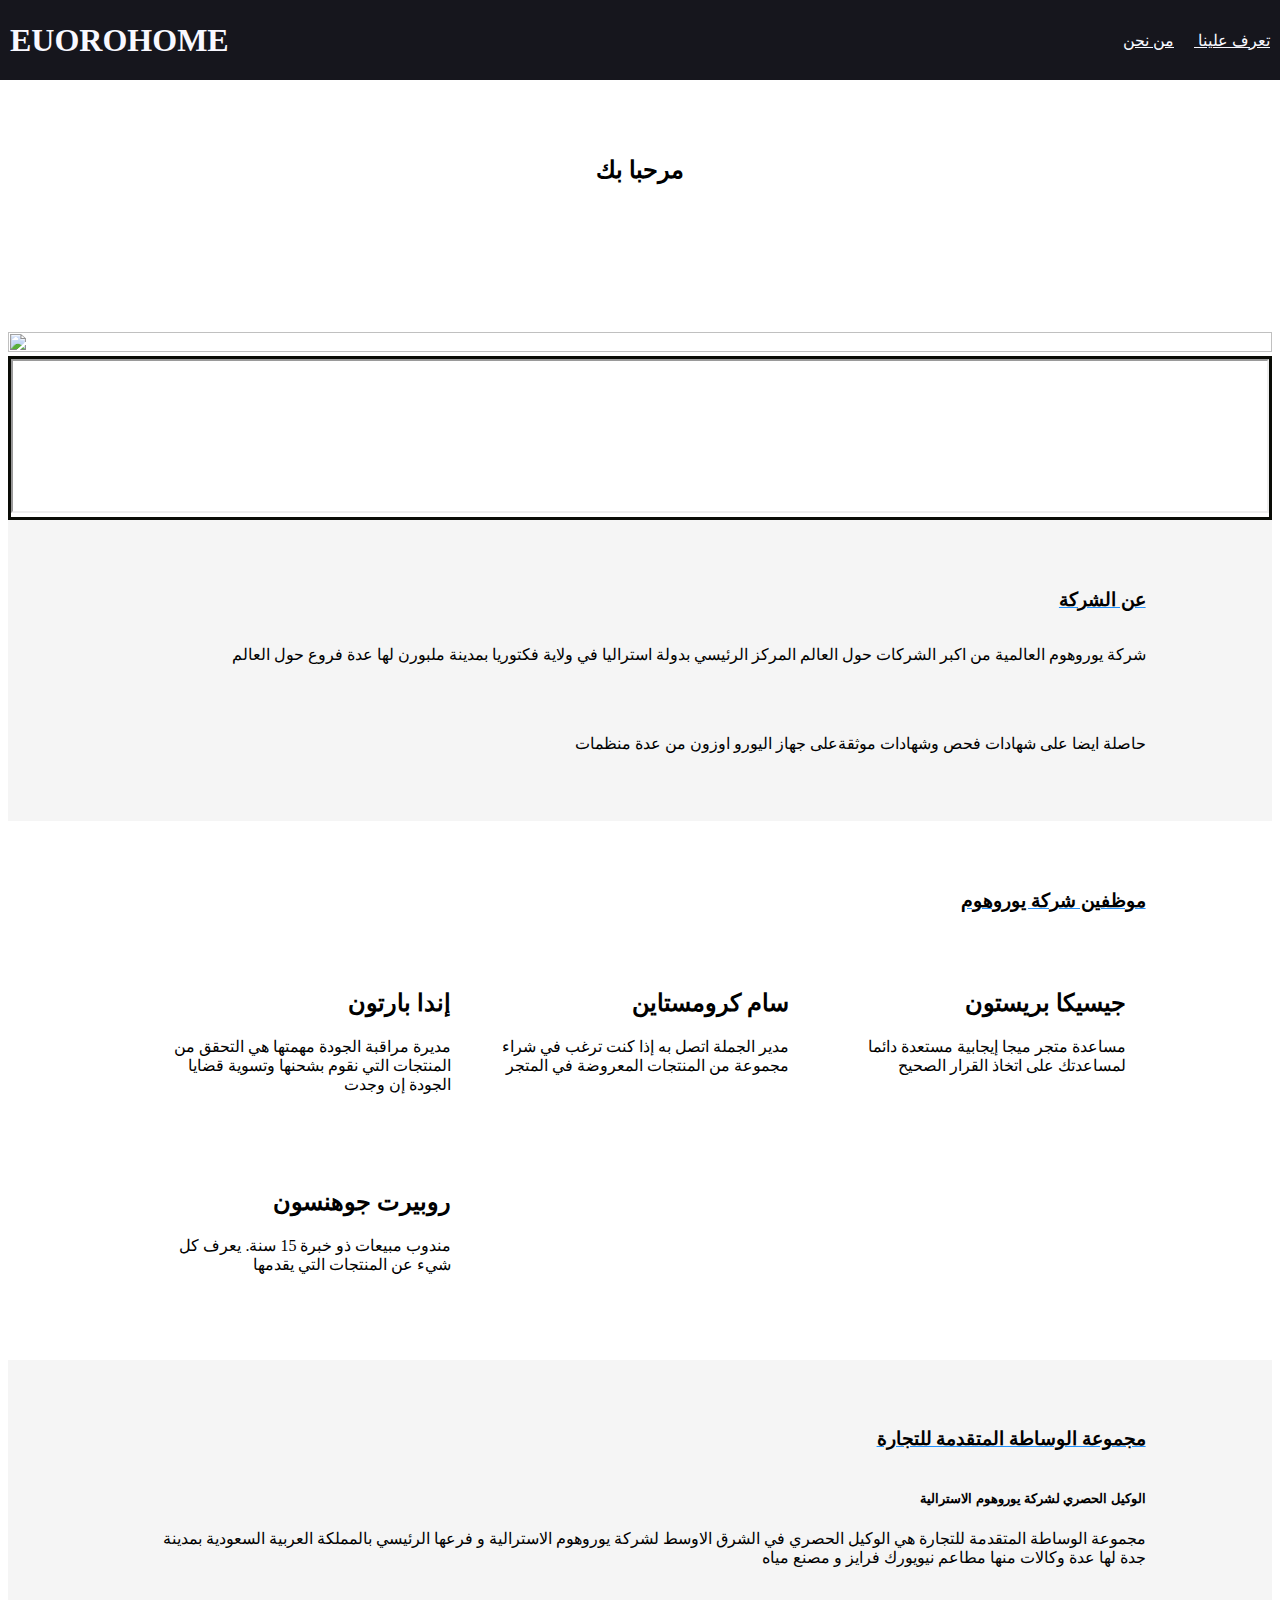
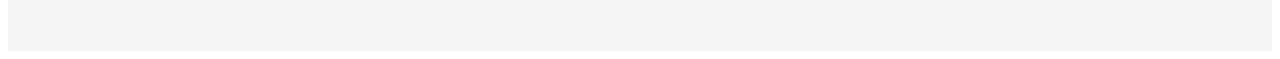
==== index.html @ 31b81cbf "mmmk" ====
<!DOCTYPE html>
<html lang="en">
  <head>
    <meta charset="UTF-8" />
    <meta name="viewport" content="width=device-width, initial-scale=1.0" />
    <meta http-equiv="X-UA-Compatible" content="ie=edge" />
    <title>EUOROHOME</title>
    <link rel="stylesheet" href="style.css" />
  </head>

  <body>
    <nav>
     <h1>EUOROHOME
     </h1>
      

      <div>
        <a href="#about">تعرف علينا </a> <a href="#who-we-are"> من نحن</a>
        <!-- <a href="#contact">للتواصل</a> -->
      </div>
    </nav>
    <div class="landing-page">
      <div>
        <h2>مرحبا بك</h2>
      </div>
    </div>
    <div class="spase">

        <img  width="100%" height="100%"  src="https://github.com/triple0m/eurohome.sa/blob/master/%D8%A7%D9%84%D9%85%D9%83%D9%86%D8%B3%D8%A9%20%D8%B4%D9%81%D8%A7%D9%81%20%20.png?raw=true" alt="">

    </div>
    <div class = "vid">
     <iframe width="100%" height="100%" src="https://www.youtube.com/embed/ZBI-T41gecU">
      </iframe>

    </div>
    <section id="about">
      <h3>عن الشركة</h3>
      <p>
      شركة يوروهوم العالمية من اكبر الشركات حول العالم المركز الرئيسي بدولة استراليا في ولاية فكتوريا بمدينة ملبورن لها عدة فروع حول العالم 
      </p>
      <img src="https://github.com/triple0m/eurohome.sa/blob/master/%D8%B4%D8%B9%D8%A7%D8%B1%20%D9%8A%D9%88%D8%B1%D9%88%D9%87%D9%88%D9%85.jpg?raw=true" alt="">
  <br/>
<br/>

<br/>


        حاصلة ايضا على شهادات فحص وشهادات موثقةعلى جهاز اليورو اوزون من عدة منظمات 
    <br/>
    <br/>

         <img src="https://github.com/triple0m/eurohome.sa/blob/master/we.jpg?raw=true" alt="">
         <img src="https://github.com/triple0m/eurohome.sa/blob/master/re.jpg?raw=true" alt="">
    </section>
    <section id="who-we-are">
      <h3>موظفين شركة يوروهوم</h3>
      <div class="container">
        <div class="col-4 sm-col-12">
          <img class="photo" src="https://github.com/triple0m/eurohome.sa/blob/master/article-4.jpg?raw=true" alt="" />
          <h2>إندا بارتون</h2>
          <p>
            مديرة مراقبة الجودة مهمتها هي التحقق من المنتجات التي نقوم بشحنها
            وتسوية قضايا الجودة إن وجدت
          </p>
        </div>
        <div class="col-4 sm-col-12">
          <img class="photo" src="https://github.com/triple0m/eurohome.sa/blob/master/article-3.jpg?raw=true" alt="" />
          <h2>سام كرومستاين</h2>
          <p>
            مدير الجملة اتصل به إذا كنت ترغب في شراء مجموعة من المنتجات المعروضة
            في المتجر
          </p>
        </div>
        <div class="col-4 sm-col-12">
          <img class="photo" src="https://github.com/triple0m/eurohome.sa/blob/master/article-2.jpg?raw=true" alt="" />
          <h2>جيسيكا بريستون</h2>
          <p>
            مساعدة متجر ميجا إيجابية مستعدة دائما لمساعدتك على اتخاذ القرار
            الصحيح
          </p>
        </div>
        <div class="col-4 sm-col-12">
          <img class="photo" src="https://github.com/triple0m/eurohome.sa/blob/master/article-1.jpg?raw=true" alt="" />
          <h2>روبيرت جوهنسون</h2>
          <p>
            مندوب مبيعات ذو خبرة 15 سنة. يعرف كل شيء عن المنتجات التي يقدمها
          </p>
        </div>
      </div>
    </section>
    <section>
      <h3>  مجموعة الوساطة المتقدمة للتجارة</h3>
      <div class="container">
        <div class="col-6 sm-col-12">
          <h5>الوكيل الحصري لشركة يوروهوم الاسترالية</h5>
          <p>
           مجموعة الوساطة المتقدمة للتجارة هي الوكيل الحصري في الشرق الاوسط لشركة يوروهوم الاسترالية و فرعها الرئيسي بالمملكة العربية السعودية بمدينة جدة 
 لها عدة وكالات منها مطاعم نيويورك فرايز و مصنع مياه          </p>
            <img src = "https://github.com/triple0m/eurohome.sa/blob/master/%D8%A7%D9%84%D9%88%D8%B3%D8%A7%D8%B7%D8%A9%20%D8%B4%D9%81%D8%A7%D9%81.png?raw=true" alt="" />
        </div>
       
      </div>
    </section>
    <footer>
      <div class="container">
        <div class="col-6 sm-col-12">
      
        
        </div>
       
      </div>
    </footer>
    <script src="https://cdnjs.cloudflare.com/ajax/libs/jquery/3.3.1/jquery.min.js"></script>
    <script src="main.js"></script>
  </body>
</html>
---- style.css ----
* {
  box-sizing: border-box;
  text-align: -webkit-right;
}
@media only screen and (max-width: 600px) {
  body {
    margin: 0;
    padding-top: 80px;
    background-color: #77889926;
  }
}

.vid {
  border: 3px solid #0a0c06;
}
video {
  position: inherit;
}
nav {
  position: fixed;
  top: 0;
  left: 0;
  background: #16161d;
  height: 80px;
  padding: 0 10px;
  width: 100%;
  color: #f8f8ff;
  display: flex;
  justify-content: space-between;
  align-items: center;
}
.landing-page {
  background-attachment: inherit;
  width: "100vh";
  height: "100vh";
  background-image: url(https://github.com/triple0m/eurohome.sa/blob/master/EurohomeLogo.jpg?raw=true);
  background-size: cover;
  background-position: center;
  height: 36vh;
  display: flex;
  justify-content: center;
  align-items: center;
  text-align: center;
}
nav a {
  color: #f8f8ff;
  margin-left: 20px;
}

section {
  width: 100%;
  padding: 50px 10%;
  display: grid;
}

section {
  width: 100%;
  padding: 50px 10%;
}

/* Pseudo-selector */
section:nth-of-type(odd) {
  background: #f5f5f5;
}

h3 {
  text-decoration: underline;
  text-decoration-color: dodgerblue;
}

.container {
  display: flex;
  flex-wrap: wrap;
}

.col-4 {
  width: calc(100% / 12 * 4);
  padding: 20px;
}

img.photo {
  max-width: 100%;
  border-radius: 50%;
}

html {
  scroll-behavior: smooth;
}
.col-4 {
  width: calc(100% / 12 * 4);
  padding: 20px;
}
.cal-6 {
  width: 50%;
  padding: 20px;
}

@media (max-width: 768px) {
  .sm-col-12 {
    width: 100%;
  }
  footer {
    width: 100%;
    padding: 50px 10px;
    background: #16161d;
    color: #f8f8f8;
  }

  img {
    border-radius: 0;
  }
}
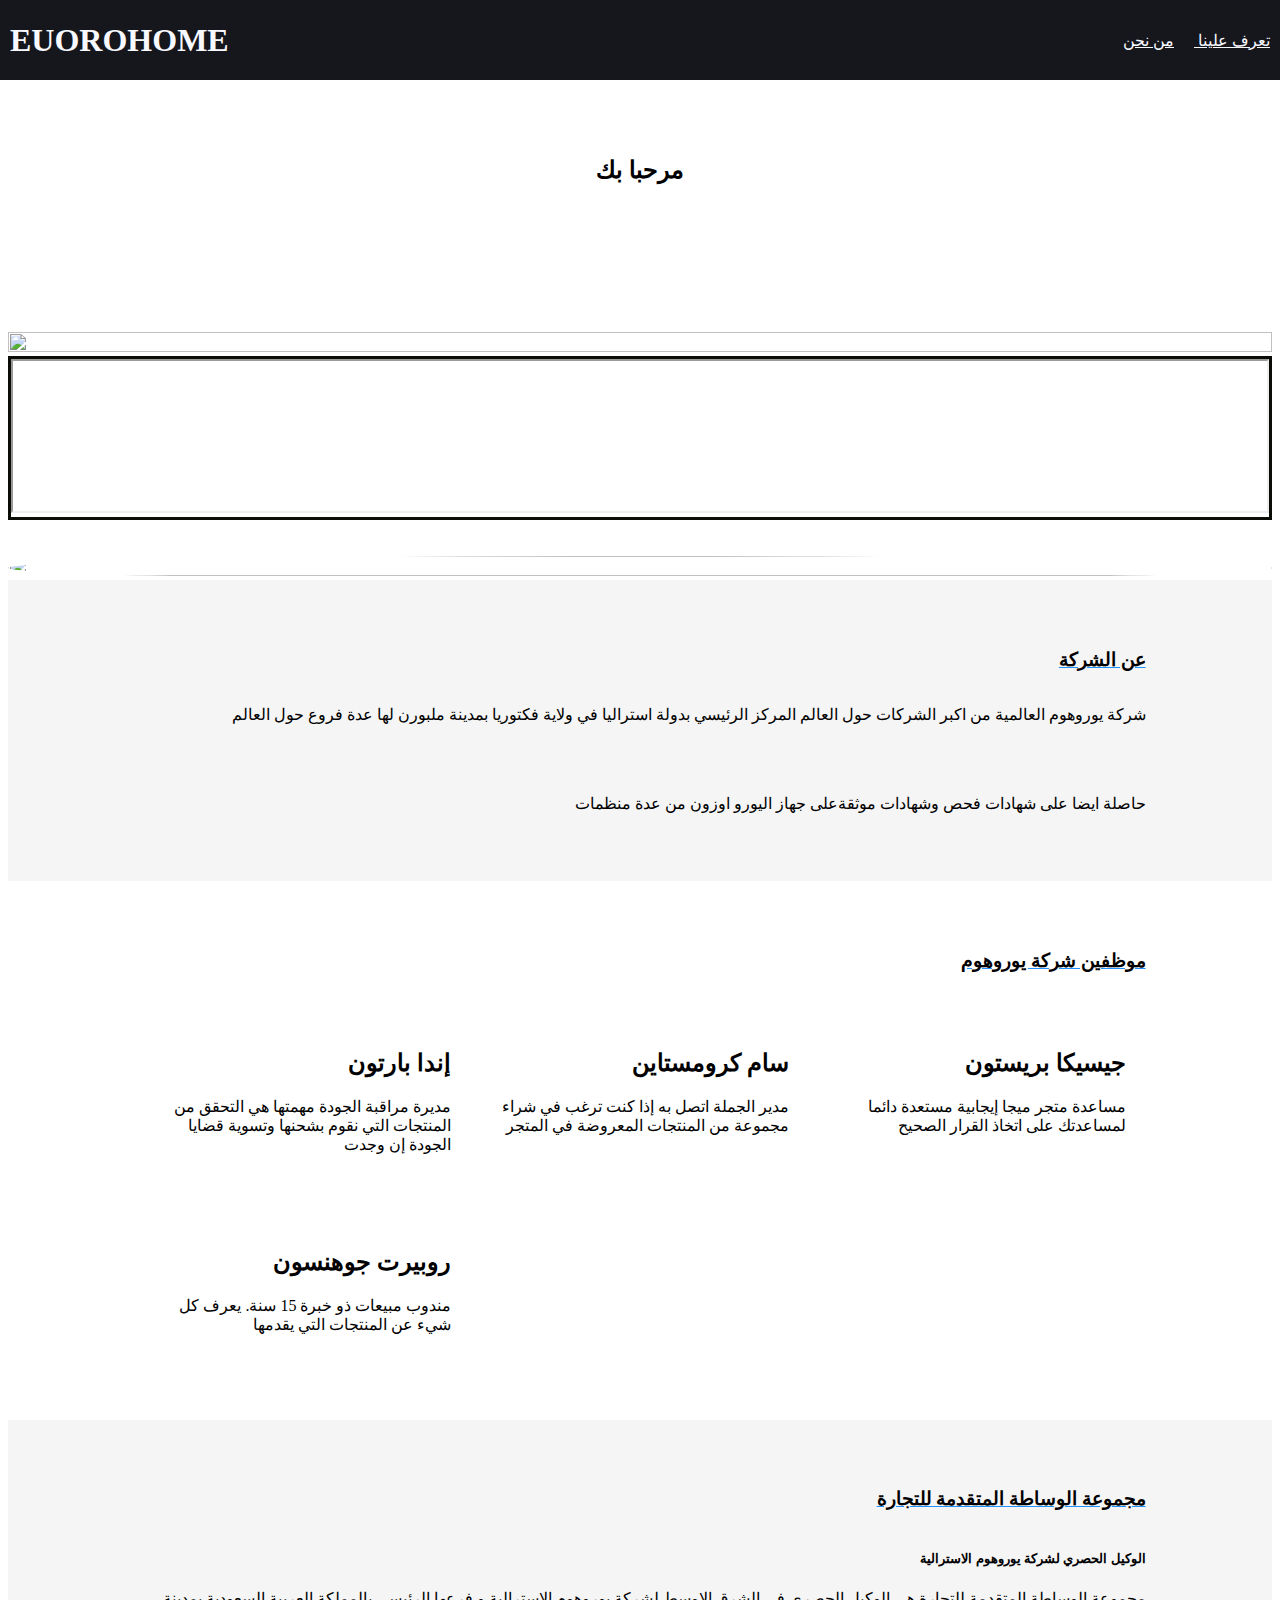
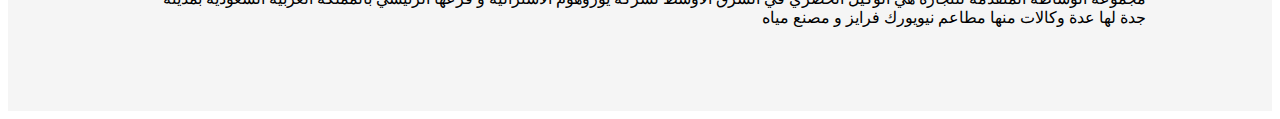
==== commit 3f099a3e: "jhgu" ====
--- a/index.html
+++ b/index.html
@@ -29,10 +29,24 @@
         <img  width="100%" height="100%"  src="https://github.com/triple0m/eurohome.sa/blob/master/%D8%A7%D9%84%D9%85%D9%83%D9%86%D8%B3%D8%A9%20%D8%B4%D9%81%D8%A7%D9%81%20%20.png?raw=true" alt="">
 
     </div>
-    <div class = "vid">
-     <iframe width="100%" height="100%" src="https://www.youtube.com/embed/ZBI-T41gecU">
+   <div class="vid">
+      <iframe
+        width="100%"
+        height="100%"
+        src="https://www.youtube.com/embed/ZBI-T41gecU"
+      >
       </iframe>
+    </div>
+    <br />
+    <br />
 
+    <div>
+      <img
+            width="100%"
+        height="100%"
+        class="photo"
+        src="https://github.com/triple0m/eurohome.sa/blob/master/1ec02d87-f573-4f74-a3df-452a68acd58e.jpg?raw=true"
+      />
     </div>
     <section id="about">
       <h3>عن الشركة</h3>
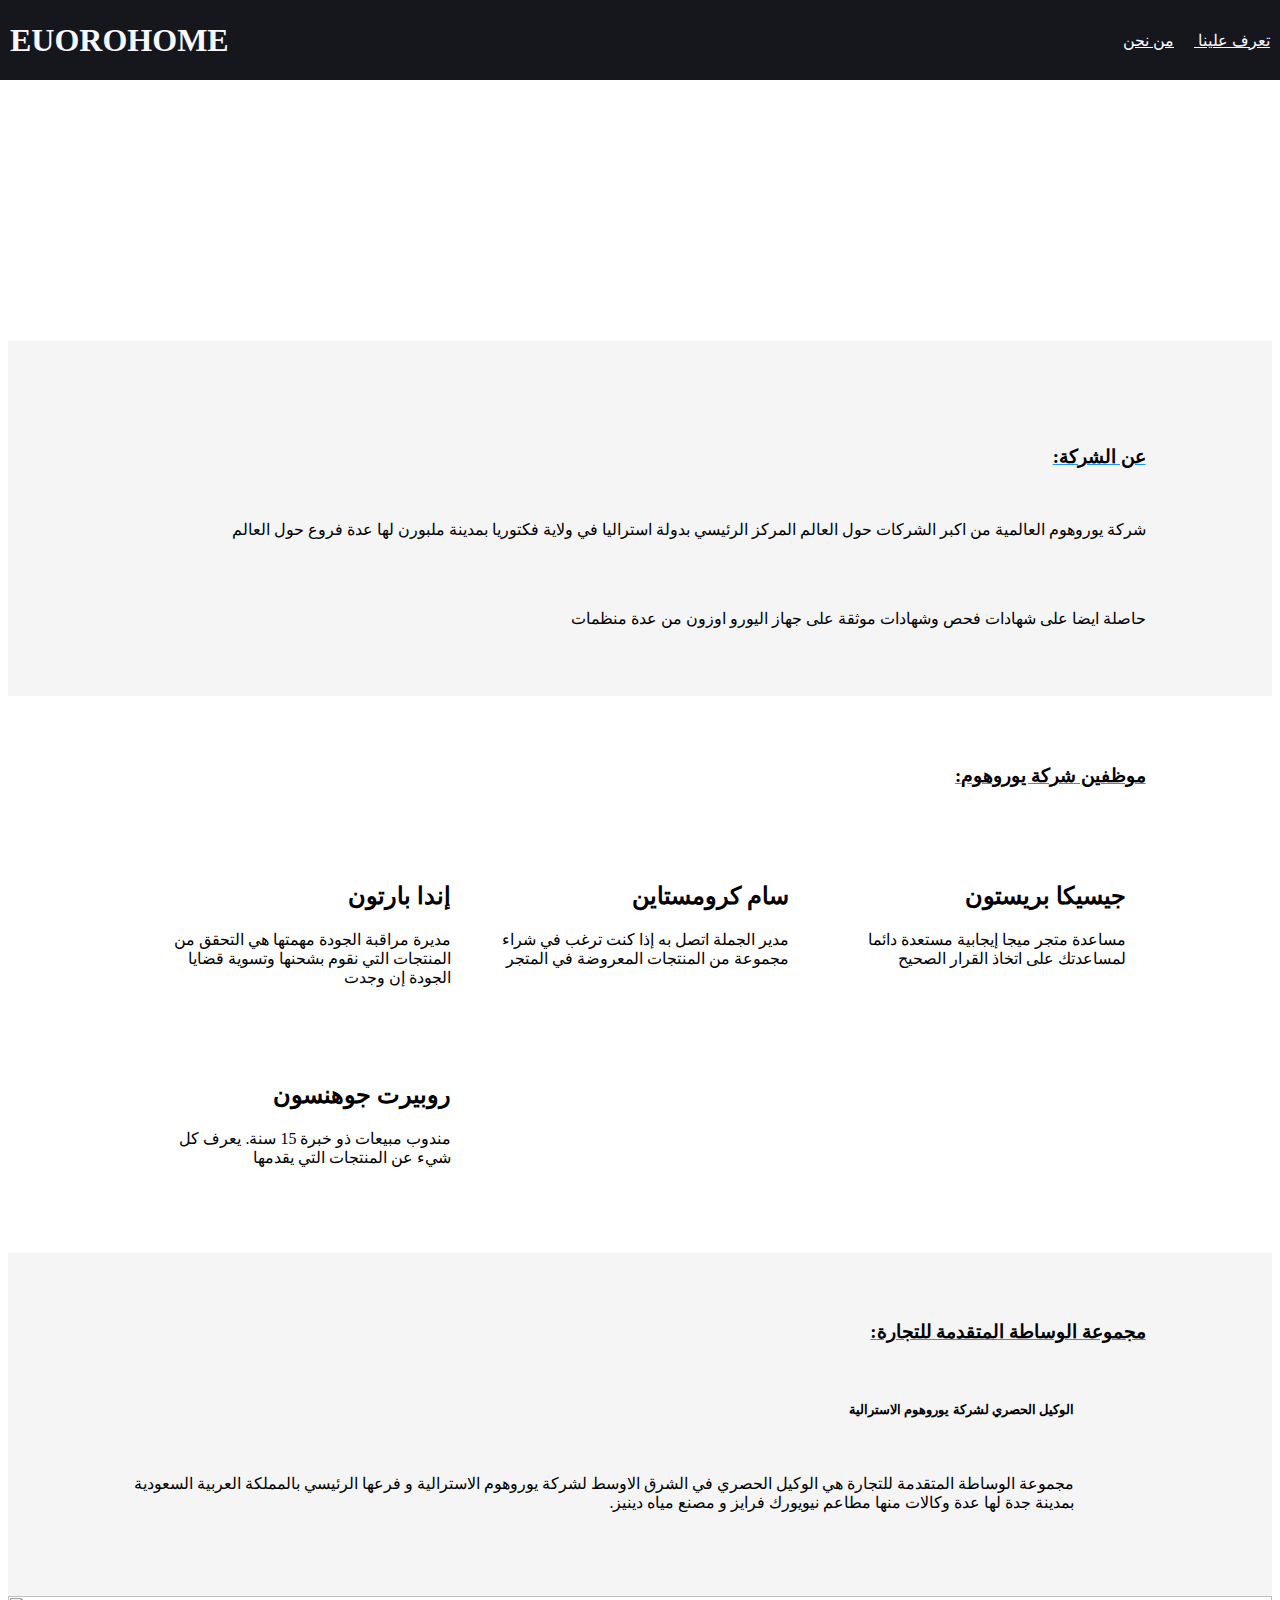
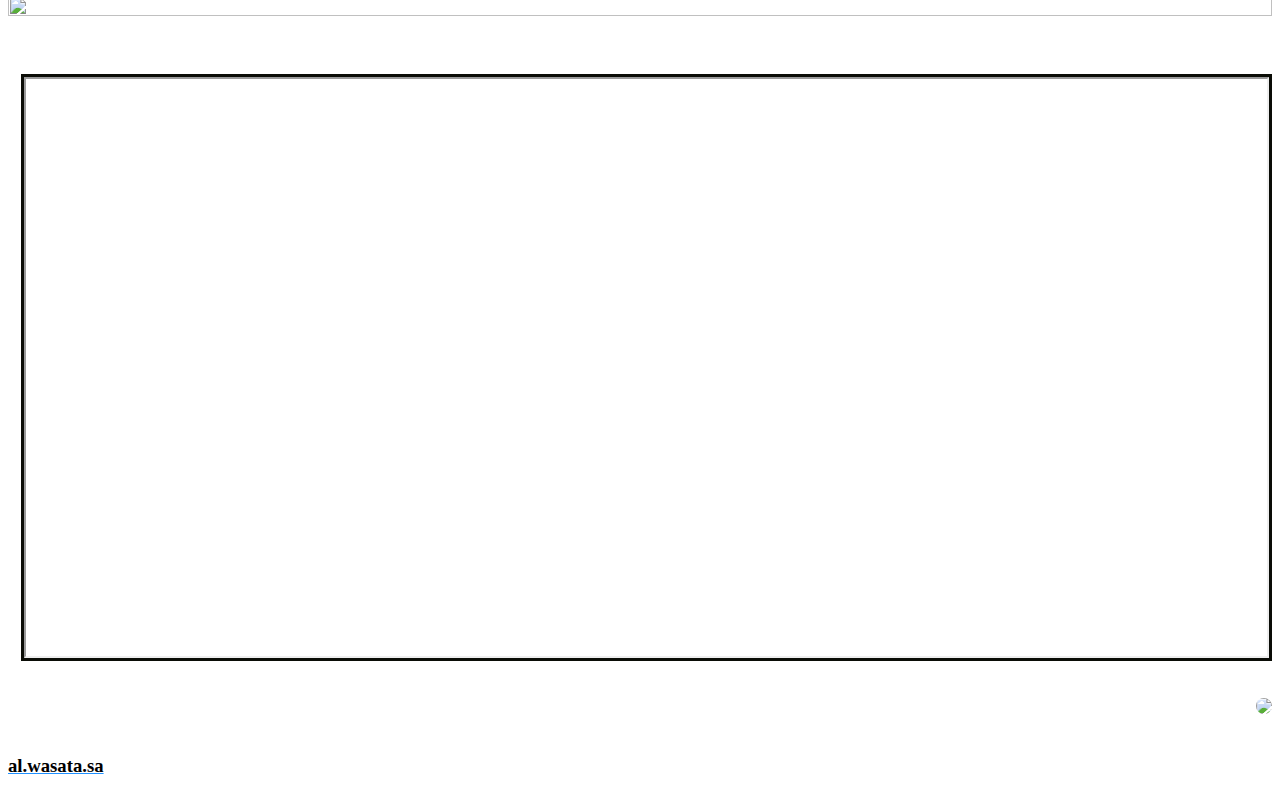
==== commit 500aecd4: "jvhjh" ====
--- a/index.html
+++ b/index.html
@@ -10,76 +10,70 @@
 
   <body>
     <nav>
-     <h1>EUOROHOME
-     </h1>
-      
+      <h1>EUOROHOME</h1>
 
       <div>
         <a href="#about">تعرف علينا </a> <a href="#who-we-are"> من نحن</a>
         <!-- <a href="#contact">للتواصل</a> -->
       </div>
     </nav>
-    <div class="landing-page">
-      <div>
-        <h2>مرحبا بك</h2>
-      </div>
-    </div>
-    <div class="spase">
+    <div class="landing-page"></div>
 
-        <img  width="100%" height="100%"  src="https://github.com/triple0m/eurohome.sa/blob/master/%D8%A7%D9%84%D9%85%D9%83%D9%86%D8%B3%D8%A9%20%D8%B4%D9%81%D8%A7%D9%81%20%20.png?raw=true" alt="">
+    <section id="about">
+      <br />
+      <br />
+      <h3>:عن الشركة</h3>
+    </br>
+      <p>
+        شركة يوروهوم العالمية من اكبر الشركات حول العالم المركز الرئيسي بدولة
+        استراليا في ولاية فكتوريا بمدينة ملبورن لها عدة فروع حول العالم
+      </p>
+      <img
+        src="https://github.com/triple0m/eurohome.sa/blob/master/%D8%B4%D8%B9%D8%A7%D8%B1%20%D9%8A%D9%88%D8%B1%D9%88%D9%87%D9%88%D9%85.jpg?raw=true"
+        alt=""
+      />
+      <br />
+      <br />
 
-    </div>
-   <div class="vid">
-      <iframe
-        width="100%"
-        height="100%"
-        src="https://www.youtube.com/embed/ZBI-T41gecU"
-      >
-      </iframe>
-    </div>
-    <br />
-    <br />
+      <br />
 
-    <div>
+      حاصلة ايضا على شهادات فحص وشهادات موثقة على جهاز اليورو اوزون من عدة
+      منظمات
+      <br />
+      <br />
+
       <img
-            width="100%"
-        height="100%"
-        class="photo"
-        src="https://github.com/triple0m/eurohome.sa/blob/master/1ec02d87-f573-4f74-a3df-452a68acd58e.jpg?raw=true"
+        src="https://github.com/triple0m/eurohome.sa/blob/master/we.jpg?raw=true"
+        alt=""
       />
-    </div>
-    <section id="about">
-      <h3>عن الشركة</h3>
-      <p>
-      شركة يوروهوم العالمية من اكبر الشركات حول العالم المركز الرئيسي بدولة استراليا في ولاية فكتوريا بمدينة ملبورن لها عدة فروع حول العالم 
-      </p>
-      <img src="https://github.com/triple0m/eurohome.sa/blob/master/%D8%B4%D8%B9%D8%A7%D8%B1%20%D9%8A%D9%88%D8%B1%D9%88%D9%87%D9%88%D9%85.jpg?raw=true" alt="">
-  <br/>
-<br/>
-
-<br/>
-
-
-        حاصلة ايضا على شهادات فحص وشهادات موثقةعلى جهاز اليورو اوزون من عدة منظمات 
-    <br/>
-    <br/>
-
-         <img src="https://github.com/triple0m/eurohome.sa/blob/master/we.jpg?raw=true" alt="">
-         <img src="https://github.com/triple0m/eurohome.sa/blob/master/re.jpg?raw=true" alt="">
+      <img
+        src="https://github.com/triple0m/eurohome.sa/blob/master/re.jpg?raw=true"
+        alt=""
+      />
     </section>
     <section id="who-we-are">
-      <h3>موظفين شركة يوروهوم</h3>
+      <h3>:موظفين شركة يوروهوم</h3>
+    </br>
       <div class="container">
         <div class="col-4 sm-col-12">
-          <img class="photo" src="https://github.com/triple0m/eurohome.sa/blob/master/article-4.jpg?raw=true" alt="" />
+          <img
+            class="photo"
+            src="https://github.com/triple0m/eurohome.sa/blob/master/article-4.jpg?raw=true"
+            alt=""
+          />
           <h2>إندا بارتون</h2>
+        
           <p>
             مديرة مراقبة الجودة مهمتها هي التحقق من المنتجات التي نقوم بشحنها
             وتسوية قضايا الجودة إن وجدت
           </p>
         </div>
         <div class="col-4 sm-col-12">
-          <img class="photo" src="https://github.com/triple0m/eurohome.sa/blob/master/article-3.jpg?raw=true" alt="" />
+          <img
+            class="photo"
+            src="https://github.com/triple0m/eurohome.sa/blob/master/article-3.jpg?raw=true"
+            alt=""
+          />
           <h2>سام كرومستاين</h2>
           <p>
             مدير الجملة اتصل به إذا كنت ترغب في شراء مجموعة من المنتجات المعروضة
@@ -87,7 +81,11 @@
           </p>
         </div>
         <div class="col-4 sm-col-12">
-          <img class="photo" src="https://github.com/triple0m/eurohome.sa/blob/master/article-2.jpg?raw=true" alt="" />
+          <img
+            class="photo"
+            src="https://github.com/triple0m/eurohome.sa/blob/master/article-2.jpg?raw=true"
+            alt=""
+          />
           <h2>جيسيكا بريستون</h2>
           <p>
             مساعدة متجر ميجا إيجابية مستعدة دائما لمساعدتك على اتخاذ القرار
@@ -95,7 +93,11 @@
           </p>
         </div>
         <div class="col-4 sm-col-12">
-          <img class="photo" src="https://github.com/triple0m/eurohome.sa/blob/master/article-1.jpg?raw=true" alt="" />
+          <img
+            class="photo"
+            src="https://github.com/triple0m/eurohome.sa/blob/master/article-1.jpg?raw=true"
+            alt=""
+          />
           <h2>روبيرت جوهنسون</h2>
           <p>
             مندوب مبيعات ذو خبرة 15 سنة. يعرف كل شيء عن المنتجات التي يقدمها
@@ -104,27 +106,84 @@
       </div>
     </section>
     <section>
-      <h3>  مجموعة الوساطة المتقدمة للتجارة</h3>
+      <h3>:مجموعة الوساطة المتقدمة للتجارة</h3>
+      </br>
       <div class="container">
         <div class="col-6 sm-col-12">
           <h5>الوكيل الحصري لشركة يوروهوم الاسترالية</h5>
+          </br>
           <p>
-           مجموعة الوساطة المتقدمة للتجارة هي الوكيل الحصري في الشرق الاوسط لشركة يوروهوم الاسترالية و فرعها الرئيسي بالمملكة العربية السعودية بمدينة جدة 
- لها عدة وكالات منها مطاعم نيويورك فرايز و مصنع مياه          </p>
-            <img src = "https://github.com/triple0m/eurohome.sa/blob/master/%D8%A7%D9%84%D9%88%D8%B3%D8%A7%D8%B7%D8%A9%20%D8%B4%D9%81%D8%A7%D9%81.png?raw=true" alt="" />
+            مجموعة الوساطة المتقدمة للتجارة هي الوكيل الحصري في الشرق الاوسط
+            لشركة يوروهوم الاسترالية و فرعها الرئيسي بالمملكة العربية
+            السعودية<br />
+            .بمدينة جدة لها عدة وكالات منها مطاعم نيويورك فرايز و مصنع مياه
+            دينيز
+          </p>
+          <img
+            src="https://github.com/triple0m/eurohome.sa/blob/master/%D8%A7%D9%84%D9%88%D8%B3%D8%A7%D8%B7%D8%A9%20%D8%B4%D9%81%D8%A7%D9%81.png?raw=true"
+            alt=""
+          />
         </div>
-       
       </div>
     </section>
+    <div class="spase">
+      <img
+        width="100%"
+        height="100%"
+        src="https://github.com/triple0m/eurohome.sa/blob/master/%D8%A7%D9%84%D9%85%D9%83%D9%86%D8%B3%D8%A9%20%D8%B4%D9%81%D8%A7%D9%81%20%20.png?raw=true"
+        alt=""
+      />
+    </div>
+    <br />
+    <br />
+    <br />
+
+    <div class="vid">
+      <iframe
+        width="100%"
+        height="100%"
+        src="https://www.youtube.com/embed/aH83IqKGLkc"
+      >
+      </iframe>
+    </div>
+    <br />
+    <br />
+    <br />
+
+    <div>
+      <img
+        class="photo"
+        src="https://github.com/triple0m/eurohome.sa/blob/master/1ec02d87-f573-4f74-a3df-452a68acd58e.jpg?raw=true"
+      />
+    </div>
     <footer>
       <div class="container">
         <div class="col-6 sm-col-12">
-      
-        
+          <img
+            class="app"
+            src="https://github.com/triple0m/eurohome.sa/blob/master/%D9%88%D8%A7%D8%AA%D8%B3%20%D8%A7%D9%94%D8%A8.png?raw=true"
+            alt=""
+          />
+          <img
+            class="app"
+            src="https://github.com/triple0m/eurohome.sa/blob/master/%D9%8A%D9%88%D8%AA%D9%8A%D9%88%D8%A8.png?raw=true"
+            alt=""
+          />
+          <img
+            class="app"
+            src="https://github.com/triple0m/eurohome.sa/blob/master/%D8%AA%D9%88%D9%8A%D8%AA%D8%B1.png?raw=true"
+            alt=""
+          />
+          <img
+            class="app"
+            src="https://github.com/triple0m/eurohome.sa/blob/master/%D8%B3%D9%86%D8%A7%D8%A8%20%D8%B4%D8%A7%D8%AA.png?raw=true"
+            alt=""
+          />
+          <h3>al.wasata.sa</h3>
         </div>
-       
       </div>
     </footer>
+
     <script src="https://cdnjs.cloudflare.com/ajax/libs/jquery/3.3.1/jquery.min.js"></script>
     <script src="main.js"></script>
   </body>
--- a/style.css
+++ b/style.css
@@ -2,16 +2,21 @@
   box-sizing: border-box;
   text-align: -webkit-right;
 }
+
 @media only screen and (max-width: 600px) {
   body {
     margin: 0;
     padding-top: 80px;
+    width: fit-content;
     background-color: #77889926;
   }
 }
 
 .vid {
   border: 3px solid #0a0c06;
+  height: 587px;
+  width: 99%;
+  display: inline-block;
 }
 video {
   position: inherit;
@@ -29,14 +34,13 @@
   justify-content: space-between;
   align-items: center;
 }
+
 .landing-page {
-  background-attachment: inherit;
-  width: "100vh";
-  height: "100vh";
+  background-attachment: scroll;
   background-image: url(https://github.com/triple0m/eurohome.sa/blob/master/EurohomeLogo.jpg?raw=true);
   background-size: cover;
   background-position: center;
-  height: 36vh;
+  height: 37vh;
   display: flex;
   justify-content: center;
   align-items: center;
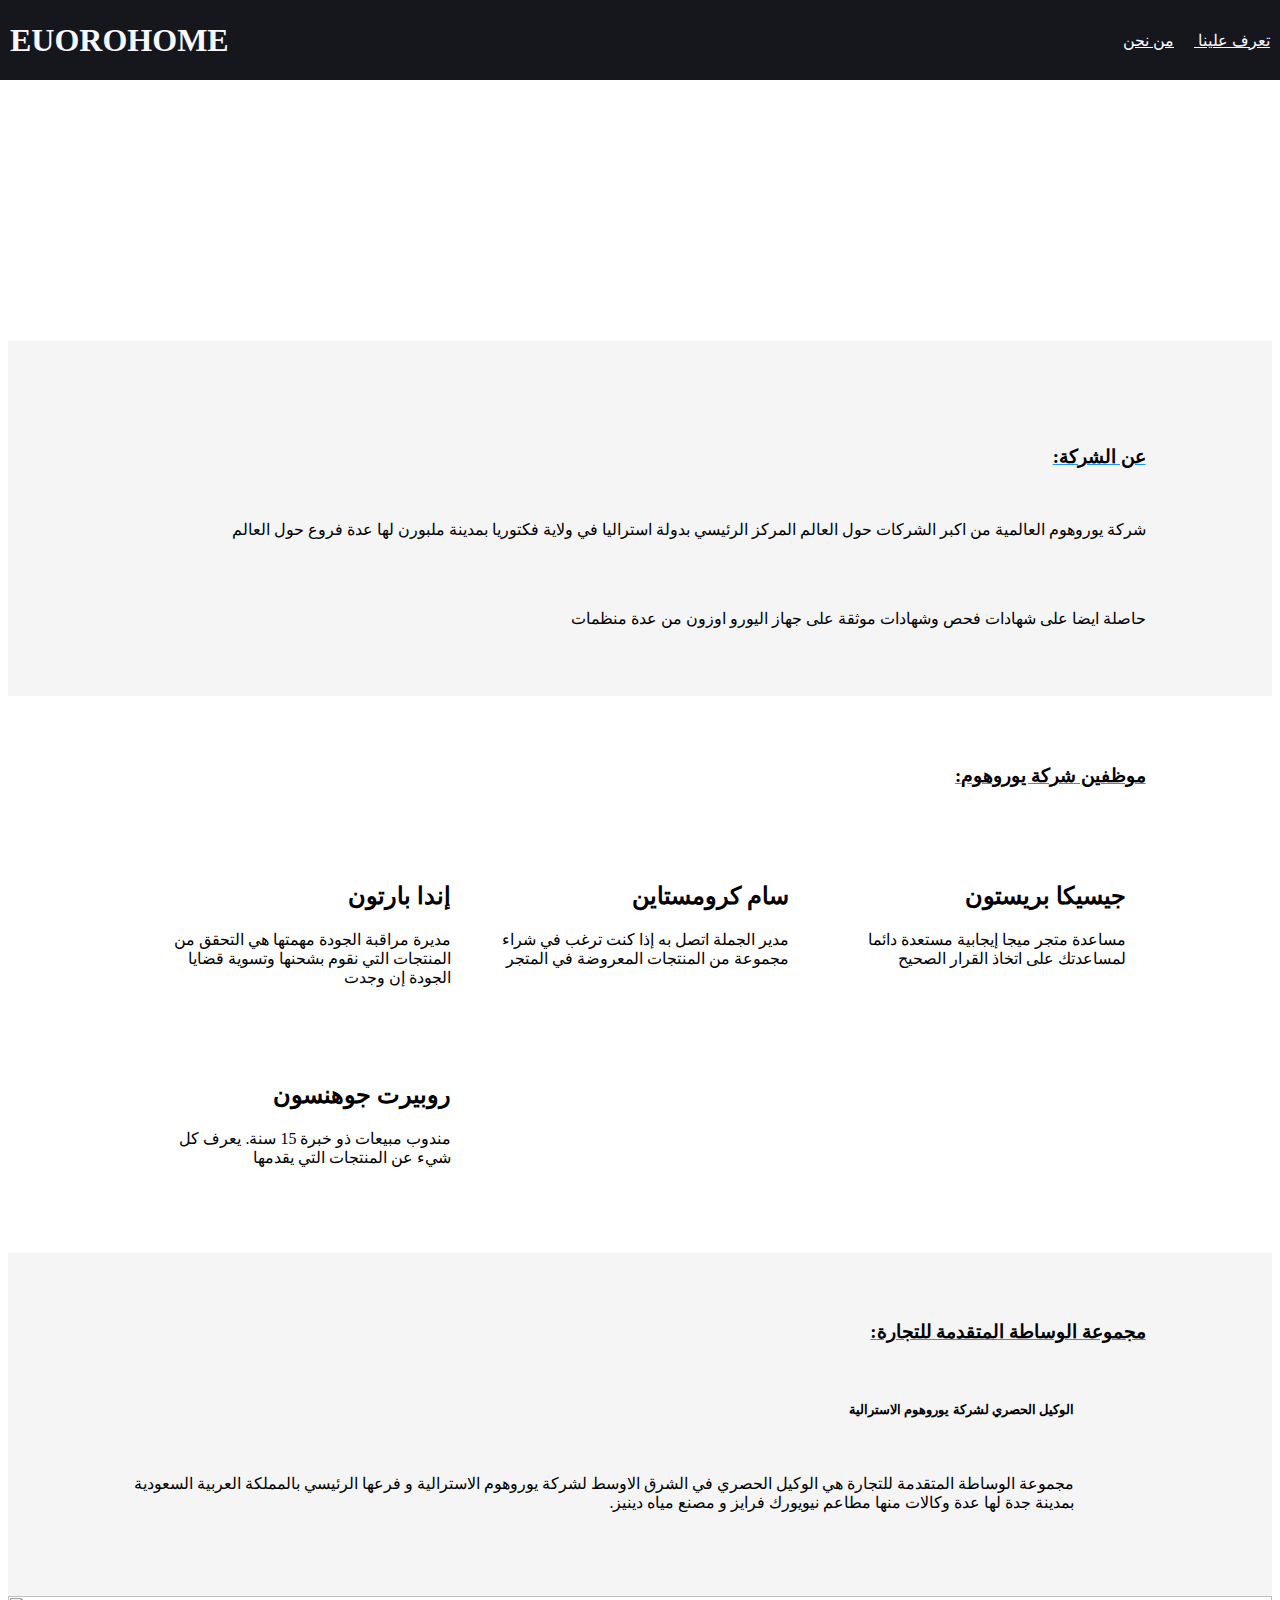
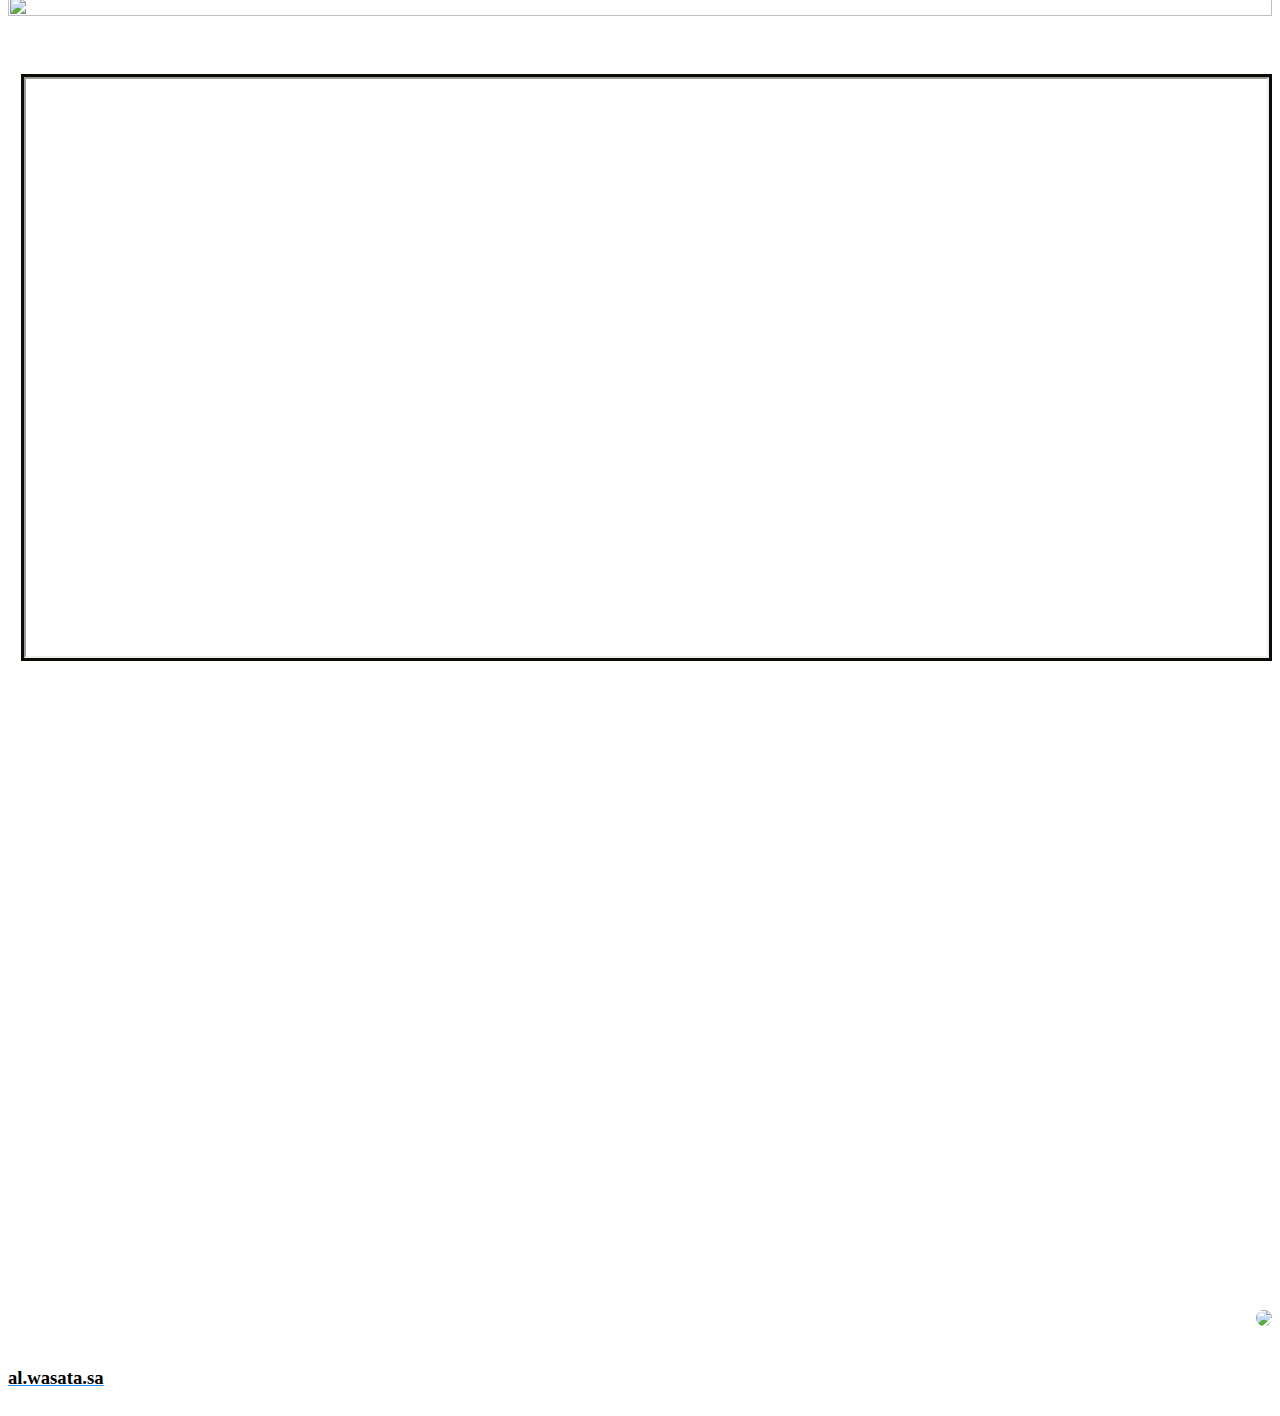
==== commit 0d3f2cf5: "mmmmnn" ====
--- a/index.html
+++ b/index.html
@@ -149,7 +149,62 @@
     <br />
     <br />
     <br />
-
+ <br />
+    <br />
+    <br />
+<div>
+<img  src="https://github.com/triple0m/eurohome.sa/blob/master/%D8%A7%D9%84%D8%AE%D8%B1%D9%8A%D8%B7%D8%A9.jpg?raw=true" alt="">
+
+</div>
+<br />
+<br />
+<br />
+
+<div>
+  <img src="https://github.com/triple0m/eurohome.sa/blob/master/%D8%A7%D9%84%D9%83%D9%86%D8%A8%D8%A9%20%D8%AC%D9%84%D9%88%D8%B3.jpg?raw=true" alt="">
+
+</div>
+<br />
+<br />
+<br />
+<div>
+  <img src="https://github.com/triple0m/eurohome.sa/blob/master/%D8%A8%D9%88%D8%B3%D8%AA%D8%B1%20%D8%A7%D9%84%D9%8A%D9%88%D9%85.jpg?raw=true" alt="">
+</div>
+  <br />
+  <br />
+  <br />
+      <div>
+        <img src="https://github.com/triple0m/eurohome.sa/blob/master/%D8%AE%D8%A7%D8%B5%D9%8A%D8%A9%20%D8%AA%D8%B9%D8%B7%D9%8A%D8%B1%20%D8%A7%D9%84%D8%AC%D9%88.jpg?raw=true" alt="">
+      </div>
+      <br />
+        <br />
+          <br />
+      <div>
+        <img src="https://github.com/triple0m/eurohome.sa/blob/master/%D8%AE%D8%A7%D8%B5%D9%8A%D8%A9%20%D8%AA%D9%86%D9%82%D9%8A%D8%A9%20%D8%A7%D9%84%D9%87%D9%88%D8%A7%D8%A1.jpg?raw=true" alt="">
+      
+      </div>
+      <br />
+      <br />
+      <br />
+  
+    <div>
+        <img src="https://github.com/triple0m/eurohome.sa/blob/master/%D9%86%D9%87%D8%A7%D9%8A%D9%94%D9%8A%20%D8%A8%D9%88%D8%B3%D8%AA%D8%B1%20%D8%A7%D9%8A%D9%84%D8%A7%D9%81.jpg?raw=true" alt="">
+      
+      </div>
+   <br />
+      <br />
+      <br />
+  
+    <div>
+        <img src="https://github.com/triple0m/eurohome.sa/blob/master/%D9%86%D9%87%D8%A7%D9%8A%D9%94%D9%8A%20%D8%A8%D9%88%D8%B3%D8%AA%D8%B1%20%D8%A7%D9%8A%D9%84%D8%A7%D9%81.jpg?raw=true" alt="">
+      
+      </div>
+    <br />
+    <br />
+    <br />
+  <br />
+    <br />
+    <br />
     <div>
       <img
         class="photo"
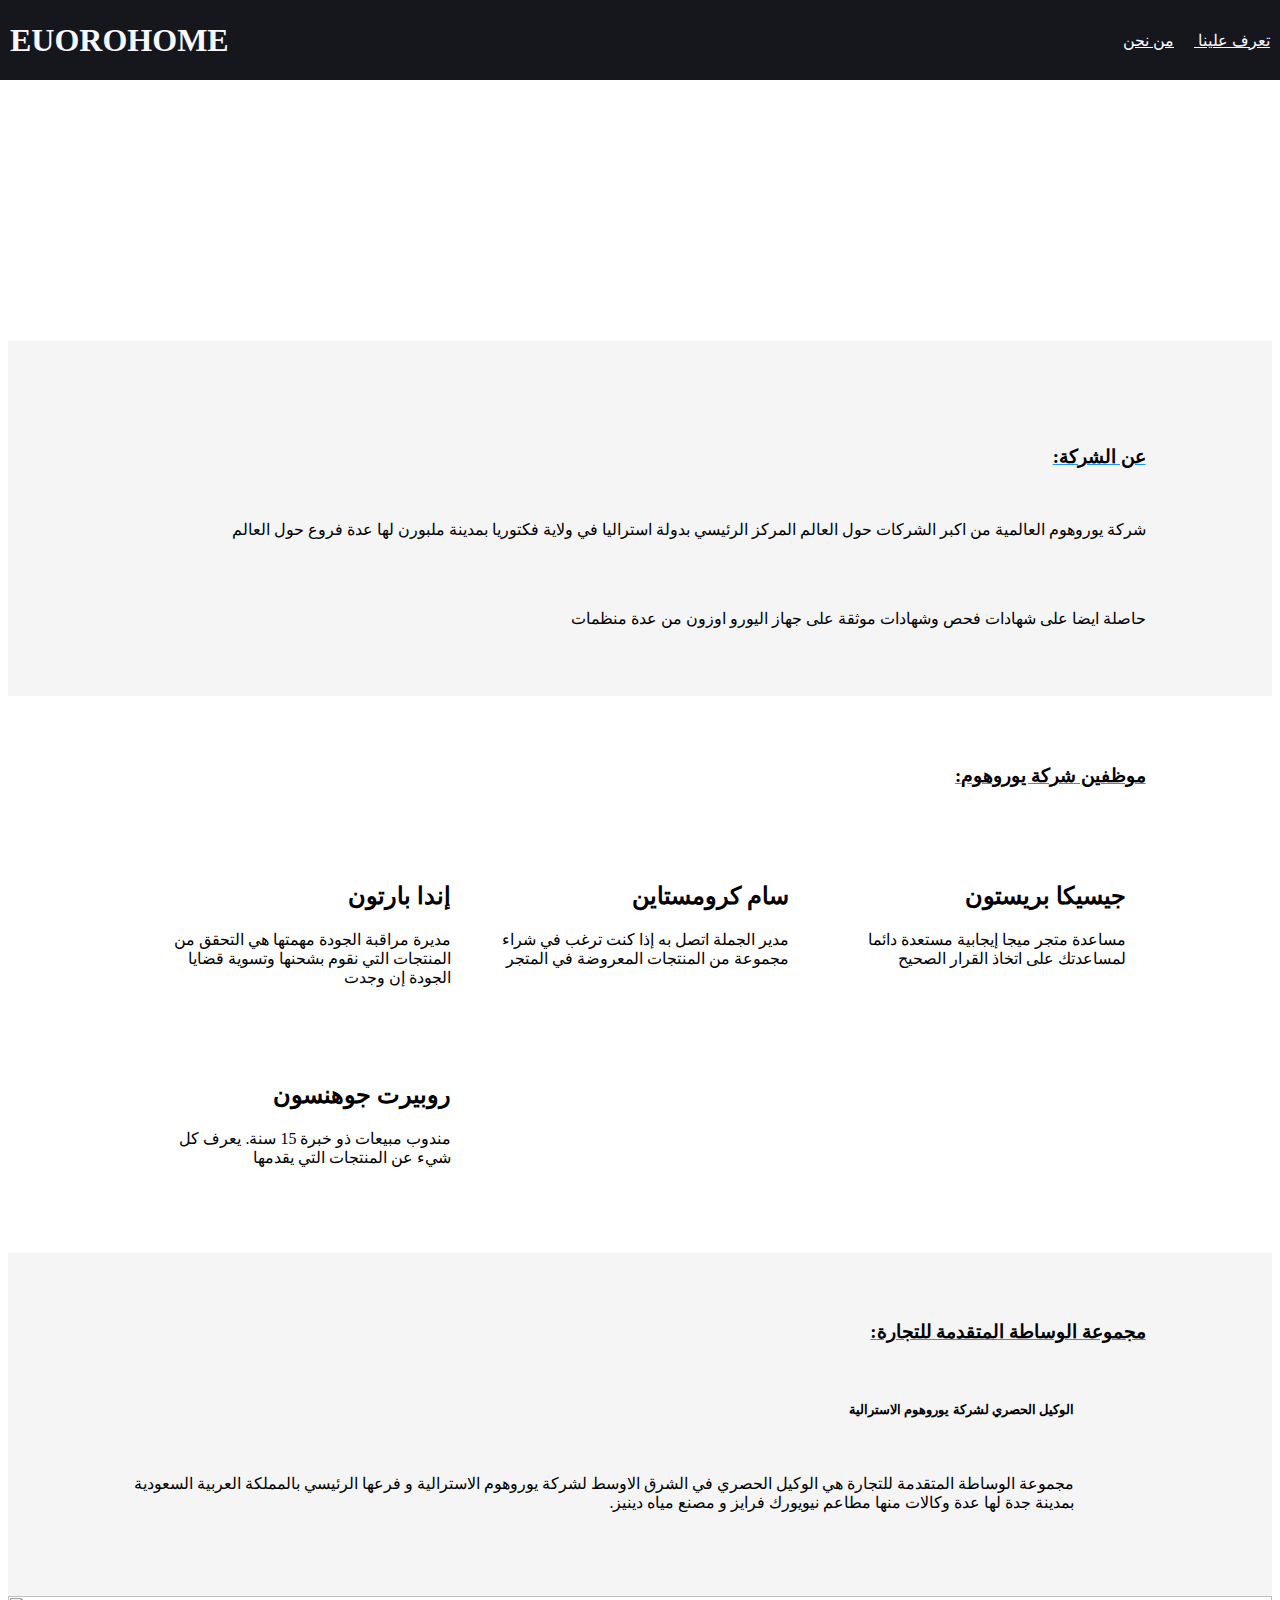
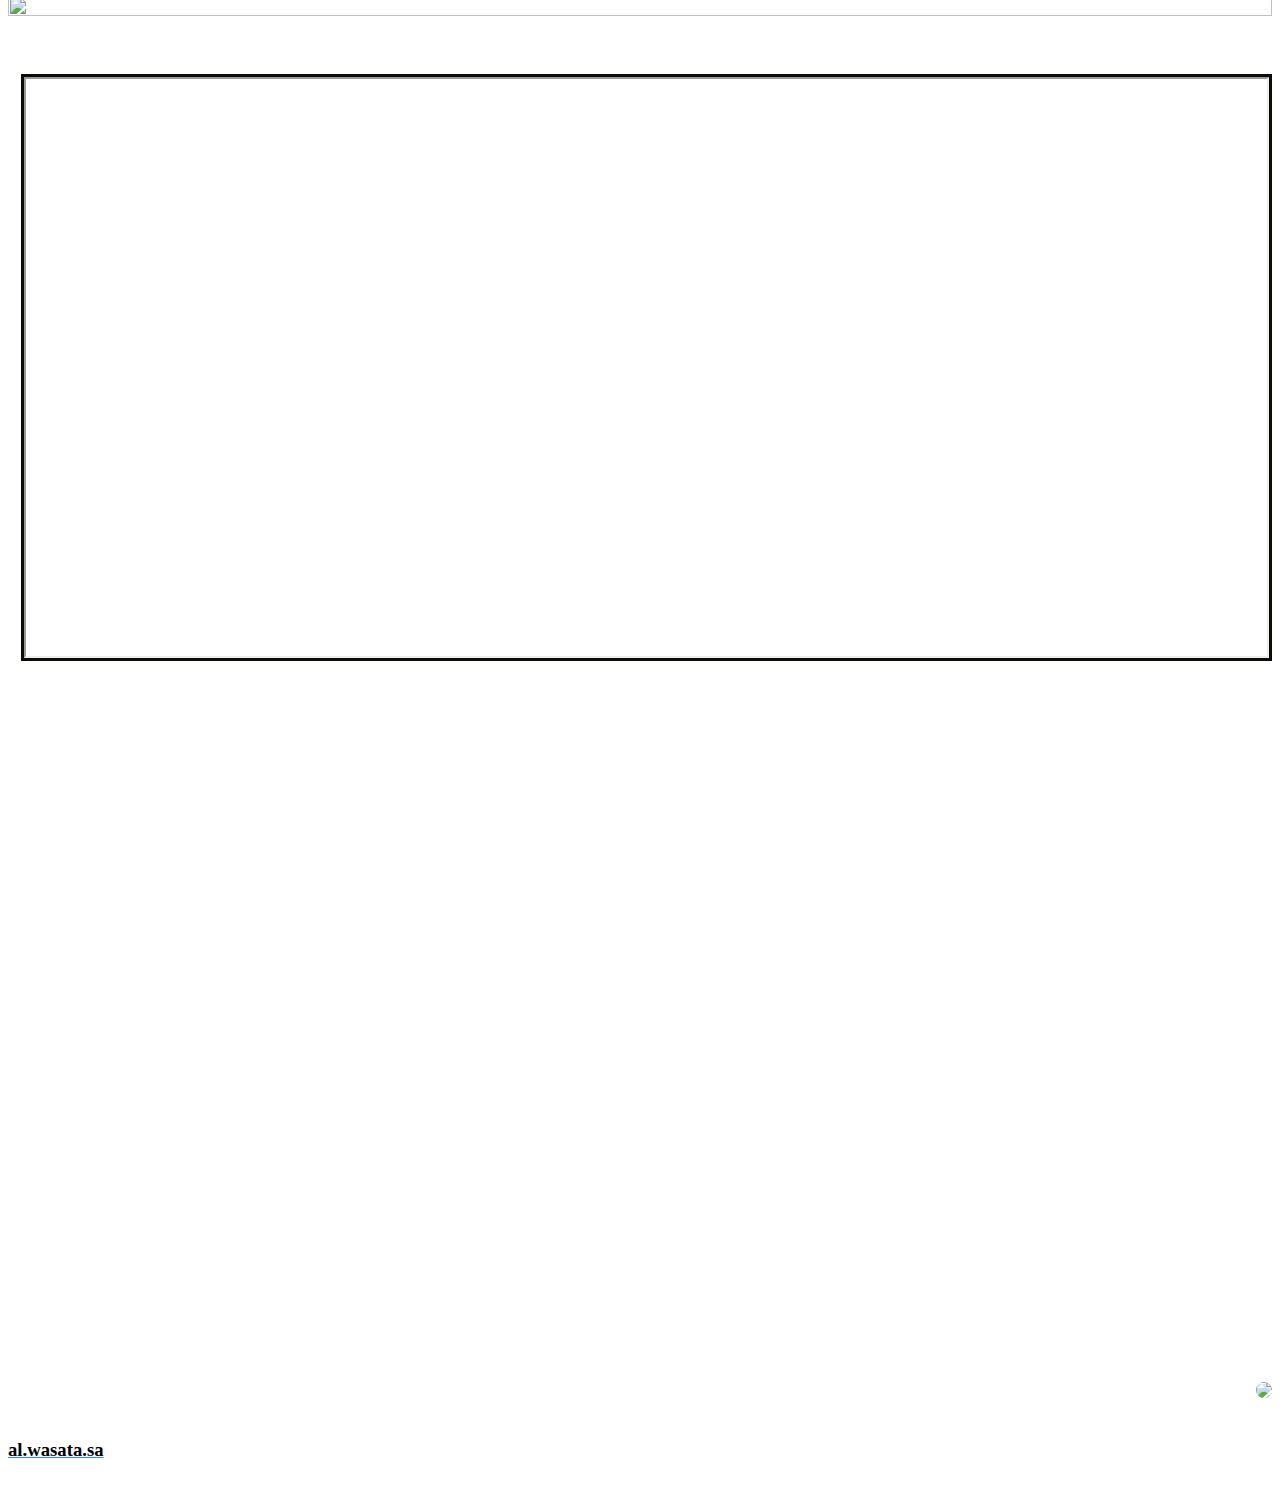
==== commit 72b34ea0: "njjj" ====
--- a/index.html
+++ b/index.html
@@ -188,13 +188,19 @@
       <br />
   
     <div>
-        <img src="https://github.com/triple0m/eurohome.sa/blob/master/%D9%86%D9%87%D8%A7%D9%8A%D9%94%D9%8A%20%D8%A8%D9%88%D8%B3%D8%AA%D8%B1%20%D8%A7%D9%8A%D9%84%D8%A7%D9%81.jpg?raw=true" alt="">
+        <img src="https://github.com/triple0m/eurohome.sa/blob/master/%3F%3F%3F%3F%3F%20%3F%3F%3F%3F%3F%3F%3F%20%20%D8%A8%D8%A7%D9%84%D8%A7%D9%94%D9%88%D8%B2%D9%88%D9%86.jpg?raw=true" alt="">
       
       </div>
    <br />
       <br />
       <br />
-  
+    <div>
+        <img src="https://github.com/triple0m/eurohome.sa/blob/master/%D8%A7%D9%85%20%D9%85%D9%83%D9%86%D8%B3%D8%A9%20%D8%A8%D8%B9%D8%AF%20%D8%AE%D9%84%D8%B5%D8%AA.jpg?raw=true" alt="">
+      
+      </div>
+   <br />
+      <br />
+      <br />
     <div>
         <img src="https://github.com/triple0m/eurohome.sa/blob/master/%D9%86%D9%87%D8%A7%D9%8A%D9%94%D9%8A%20%D8%A8%D9%88%D8%B3%D8%AA%D8%B1%20%D8%A7%D9%8A%D9%84%D8%A7%D9%81.jpg?raw=true" alt="">
       
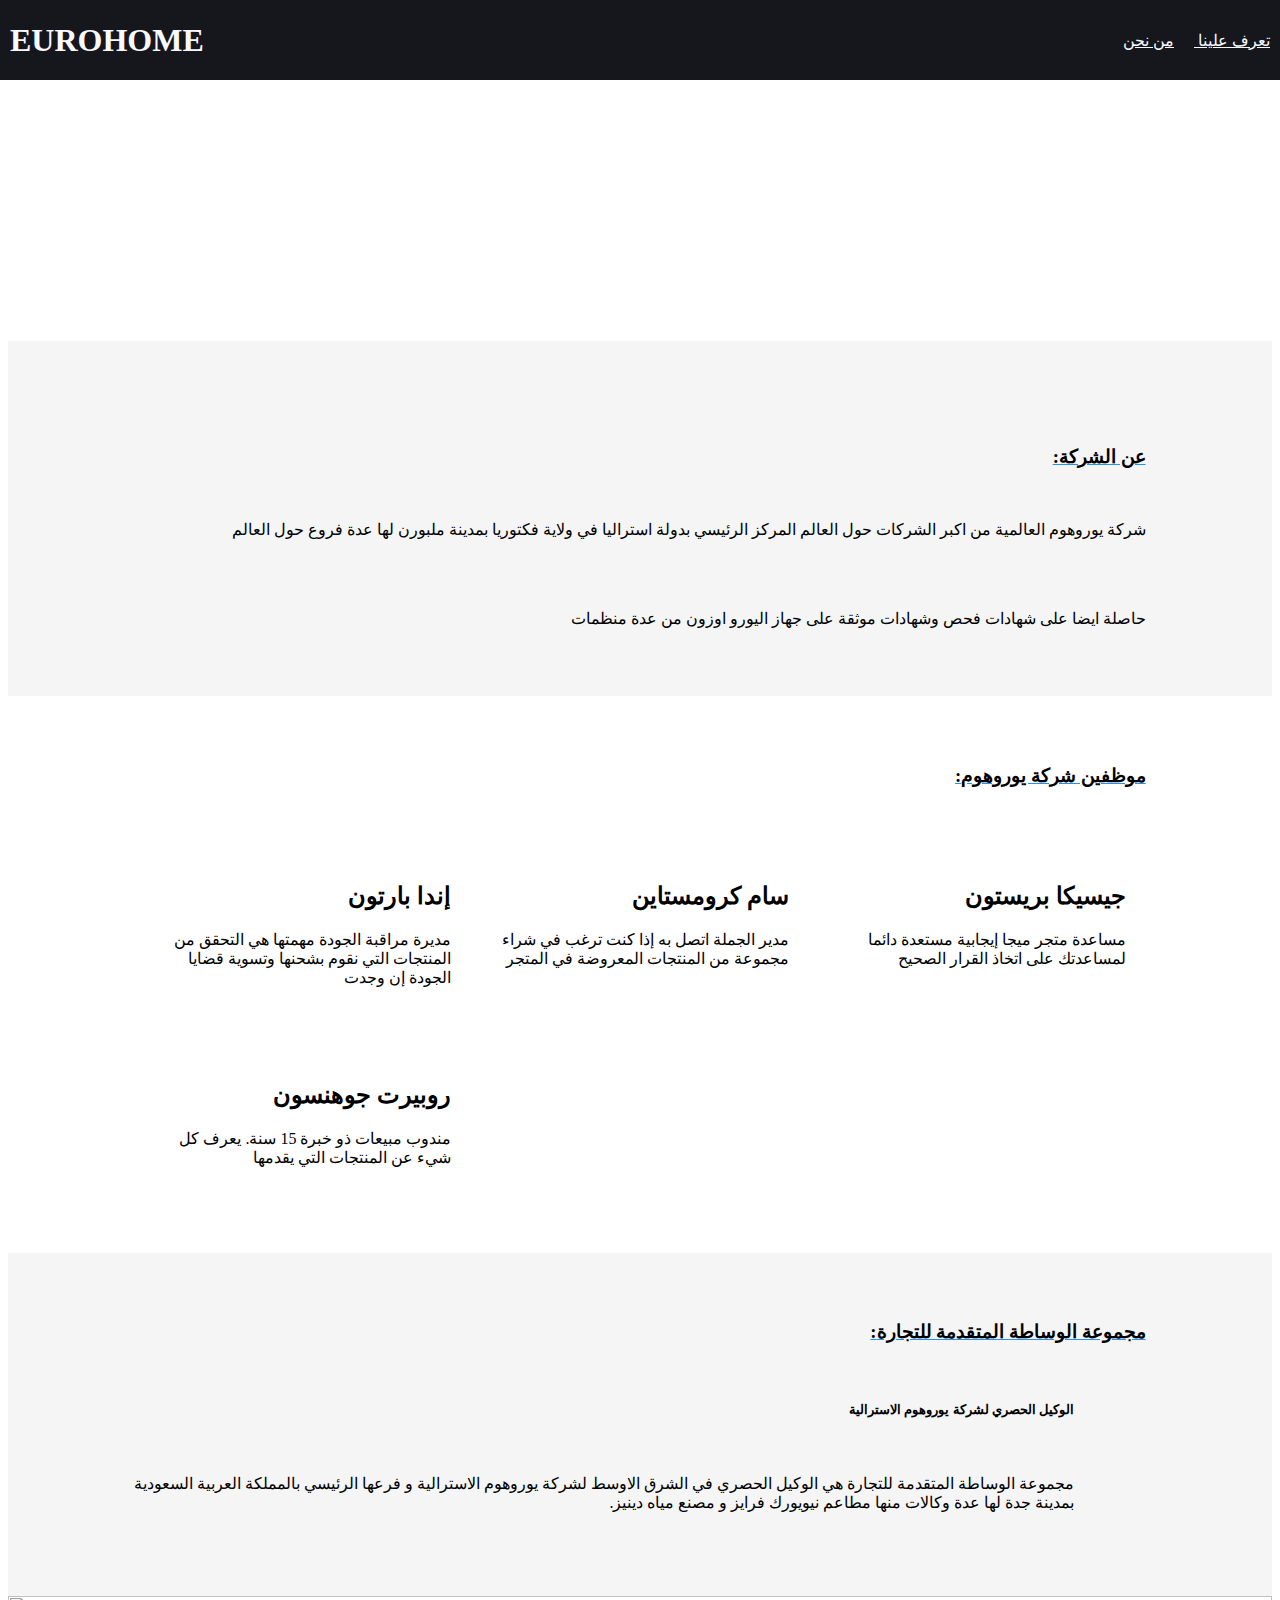
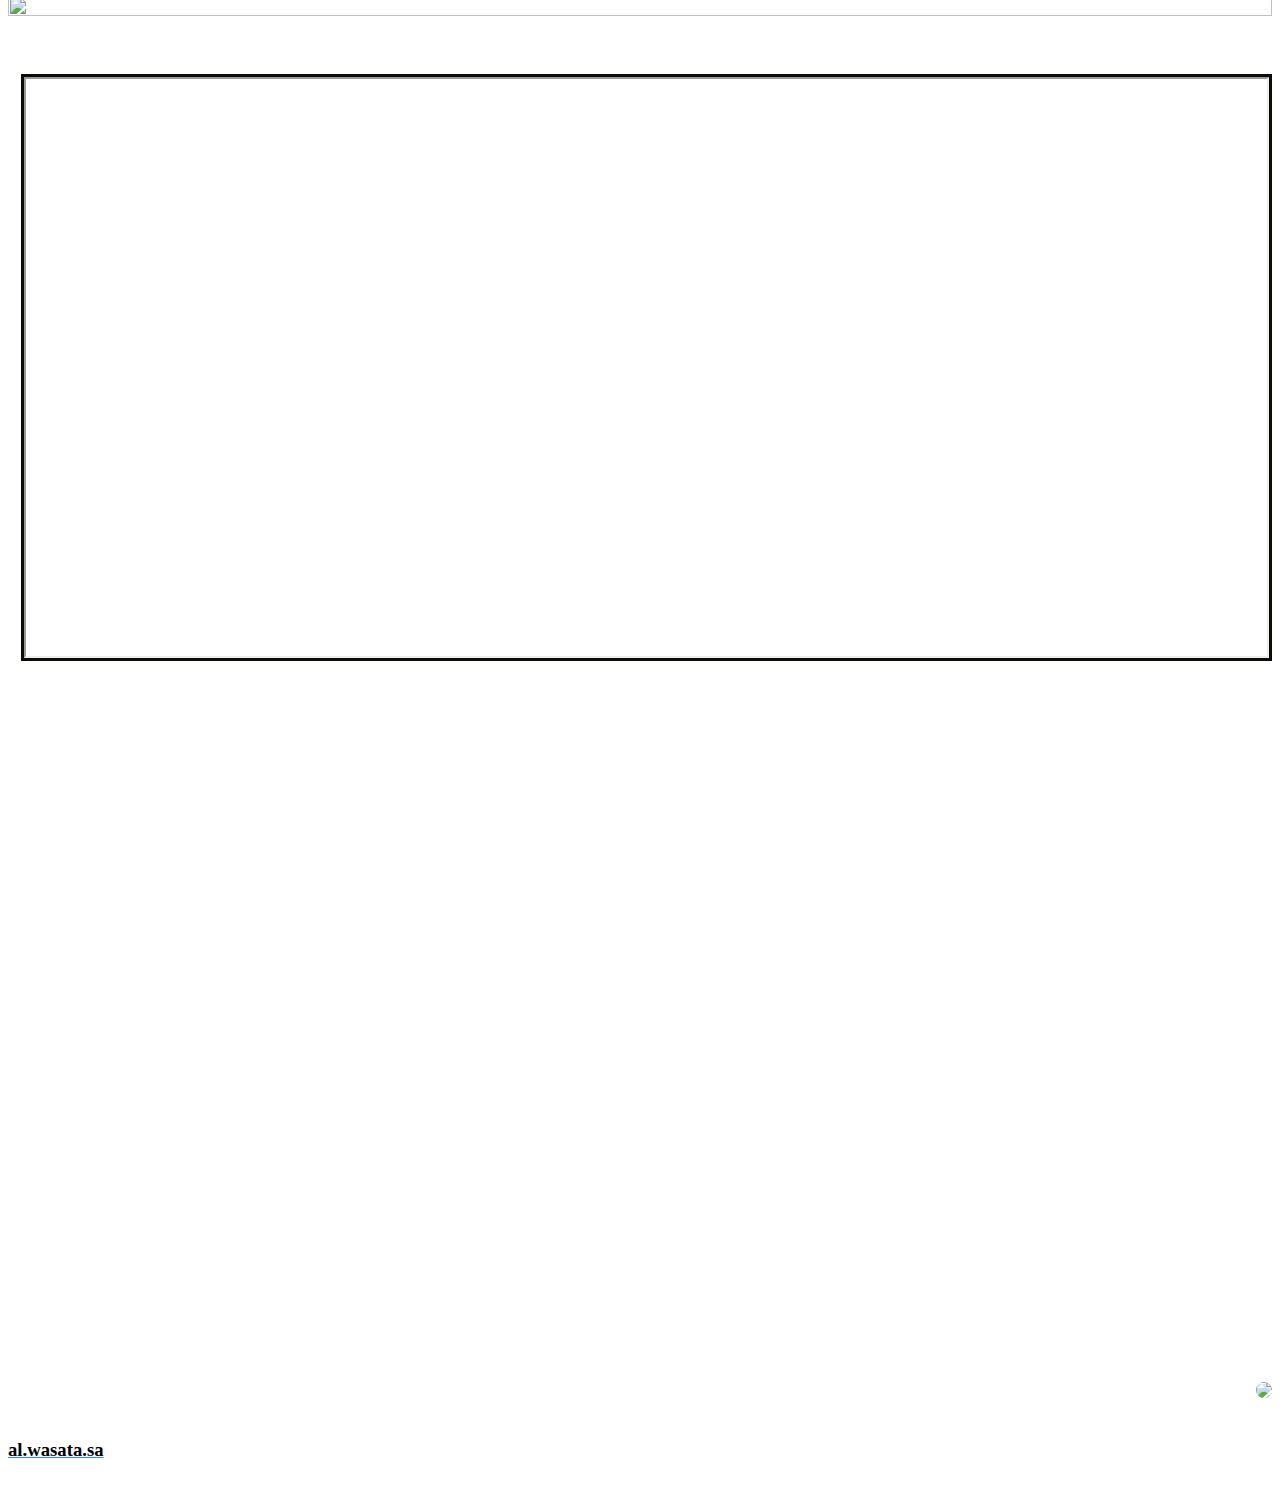
==== commit 0d9218ba: "jnn" ====
--- a/index.html
+++ b/index.html
@@ -6,11 +6,23 @@
     <meta http-equiv="X-UA-Compatible" content="ie=edge" />
     <title>EUOROHOME</title>
     <link rel="stylesheet" href="style.css" />
+    <!-- Global Site Tag (gtag.js) - Google Analytics -->
+<script async src="https://www.googletagmanager.com/gtag/js?id=GA_MEASUREMENT_ID"></script>
+<script>
+  window.dataLayer = window.dataLayer || [];
+  function gtag(){dataLayer.push(arguments);}
+  gtag('js', new Date());
+
+  gtag('config', 'GA_MEASUREMENT_ID');
+</script>
+    
+    
+<meta name="google-site-verification" content="IaPvGmr9SLuMY0RnEfBn-byfyZ_IGWbmM-seFFPMH5k" />
   </head>
 
   <body>
     <nav>
-      <h1>EUOROHOME</h1>
+      <h1>EUROHOME</h1>
 
       <div>
         <a href="#about">تعرف علينا </a> <a href="#who-we-are"> من نحن</a>
